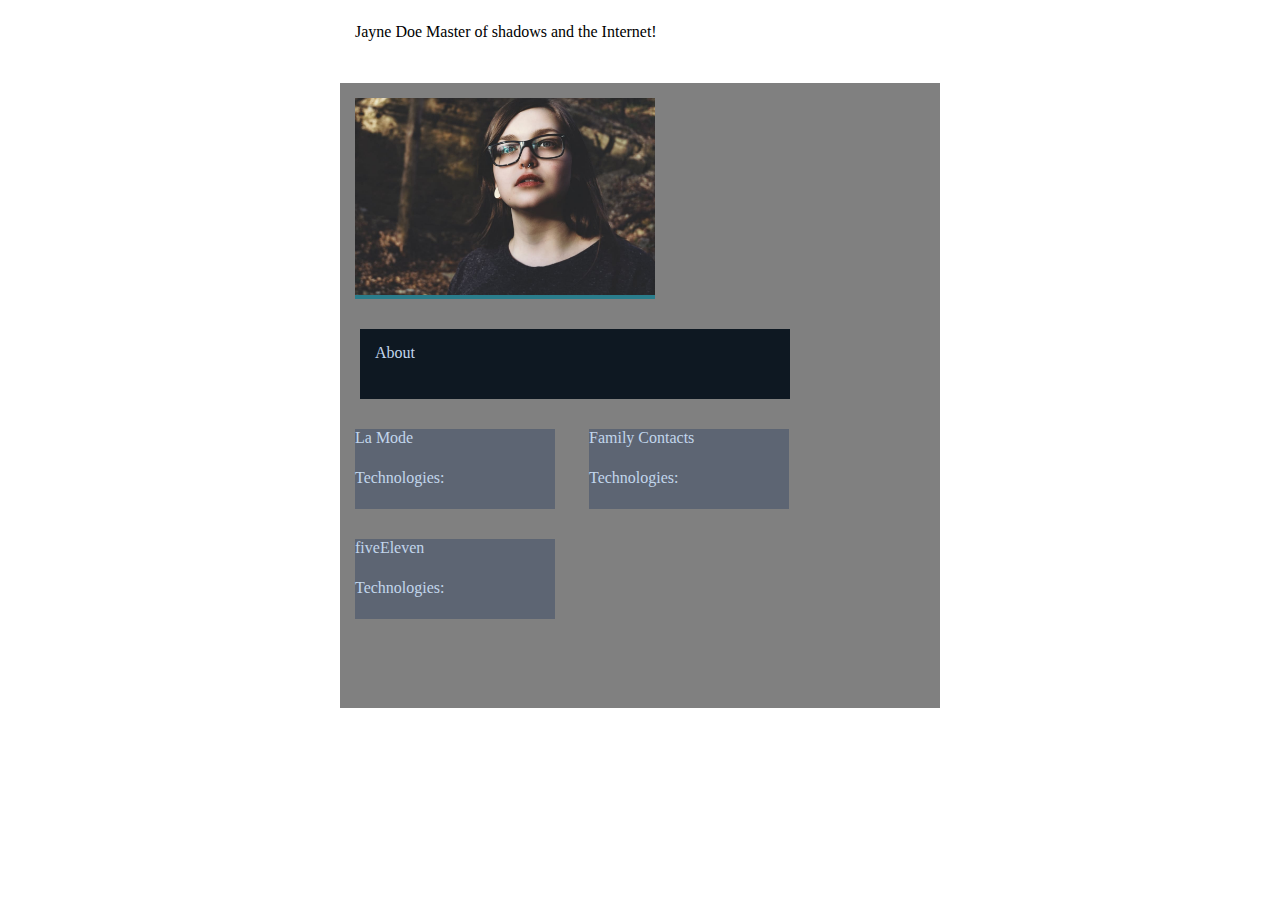
==== index.html @ cec647c0 "fixing CSS for layout, adding some content." ====
<!doctype html>
<meta charset="utf-8">
<html lang="en">
  <head>
  	<title></title>
    <link rel="stylesheet" type="text/css" href="style.css">
  </head>
  <body>
    <div id="wrapper">
      <div id="header">Jayne Doe Master of shadows and the Internet!
      </div>
      <div id="photo">
        <img src="img/photo_of_me.jpg">
      </div>
      <div id="about">
        <div class="title">
          About
        </div>
        <div id="aboutcontent" class="contentdata">
        </div>
      </div>
      <div id="contentwrap">
        <div class="content" id="lamode">
          <div class="title">La Mode
          </div>
          <div class="contentdata">
          </div>
          <div class="title">Technologies:
          </div>
          <div class="techcontent">
          </div>
        </div>
        <div class="content" id="familycontracts">
          <div class="title">Family Contacts
          </div>
          <div class="contentdata">
          </div>
          <div class="title">Technologies:
          </div>
          <div class="techcontent">
          </div>
        </div>
        <div class="content" id="fiveeleven">
          <div class="title">fiveEleven
          </div>
          <div class="contentdata">
          </div>
          <div class="title">Technologies:
          </div>
          <div class="techcontent">
          </div>
        </div>
        <div id="footer">
        </div>
    </div>
  </body>
</html>
---- style.css ----
a{
   color:#48C7E4;
   text-decoration: underline;
}
img {
    max-width: 100%;
    max-height: 100%;
}
#wrapper{
 width: 600px;
 height: 700px;
 background-color: gray;
 margin: 0px auto;
 padding: 0px;
 border-radius: 0px;
}
#header{
 display:block;
 background-color: white;
 padding: 15px;
 height: 45px;
}
#photo{
 width: 300px;
 margin: 15px;
 background-color: #2A7D8C;
 display: inline-block;
 color:#48C7E4;
 border:5px;
}
#about{
 height: auto;
 width: 400px;
 background-color: #0E1822;
 margin: 15px;
 display: inline-block;
 padding:15px;
 margin-left: 20px;
 vertical-align: top;
 color:#C2D6EC;
}
.contentwrap{
  display:block;
}
.content{
 width: 200px;
 background-color: #5D6573;
 margin: 15px;
 display: inline-block;
 color:#C2D6EC;
 padding: 0px;
 vertical-align: middle;
}
.title{
  display:block;
  height:40px;
}
.contentdata{
  display:block;
}
.techcontent{
  display:block;
}
#footer{
  display:block;
  height:40px;
}
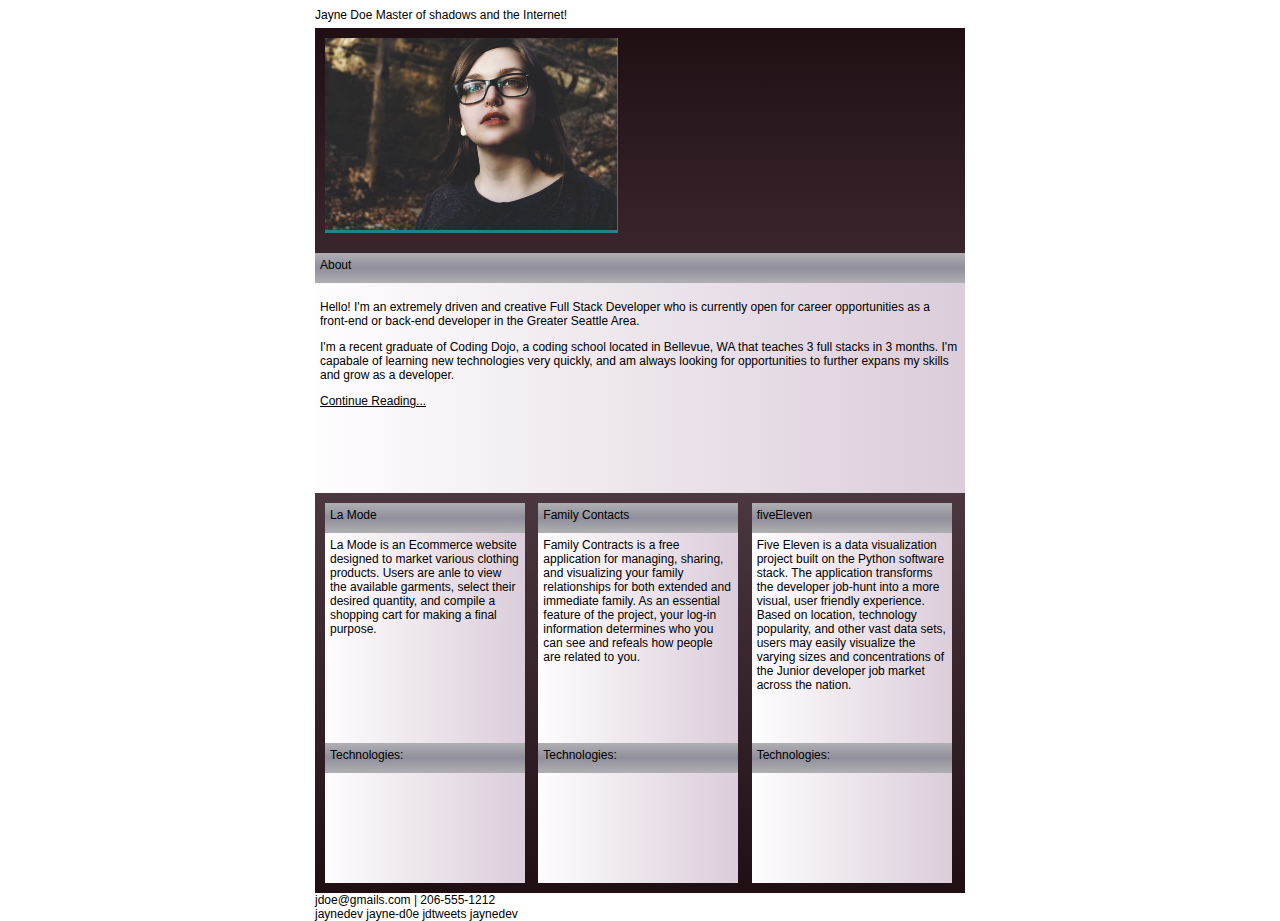
==== commit 035dc1fa: "fixing CSS for gradients, positioning, and typed content" ====
--- a/index.html
+++ b/index.html
@@ -17,6 +17,14 @@
           About
         </div>
         <div id="aboutcontent" class="contentdata">
+          <p>
+            Hello!  I'm an extremely driven and creative Full Stack Developer who is currently open for career opportunities as a front-end or back-end developer in the Greater Seattle Area.
+          </p>
+          <p>
+            I'm a recent graduate of Coding Dojo, a coding school located in Bellevue, WA that teaches 3 full stacks in 3 months.  I'm capabale of learning new technologies very quickly, and am always looking for opportunities to further expans my skills and grow as a developer.
+          </p>
+          <p>
+            <a href="http://www.google.com">Continue Reading...</a>
         </div>
       </div>
       <div id="contentwrap">
@@ -24,6 +32,7 @@
           <div class="title">La Mode
           </div>
           <div class="contentdata">
+            La Mode is an Ecommerce website designed to market various clothing products.  Users are anle to view the available garments, select their desired quantity, and compile a shopping cart for making a final purpose.
           </div>
           <div class="title">Technologies:
           </div>
@@ -34,6 +43,7 @@
           <div class="title">Family Contacts
           </div>
           <div class="contentdata">
+            Family Contracts is a free application for managing, sharing, and visualizing your family relationships for both extended and immediate family.  As an essential feature of the project, your log-in information determines who you can see and refeals how people are related to you.
           </div>
           <div class="title">Technologies:
           </div>
@@ -44,6 +54,7 @@
           <div class="title">fiveEleven
           </div>
           <div class="contentdata">
+            Five Eleven is a data visualization project built on the Python software stack.  The application transforms the developer job-hunt into a more visual, user friendly experience.  Based on location, technology popularity, and other vast data sets, users may easily visualize the varying sizes and concentrations of the Junior developer job market across the nation.
           </div>
           <div class="title">Technologies:
           </div>
@@ -51,6 +62,12 @@
           </div>
         </div>
         <div id="footer">
+          <div id="email">
+            jdoe@gmails.com | 206-555-1212
+          </div>
+          <div id="socialmedia">
+            jaynedev jayne-d0e jdtweets jaynedev
+          </div>
         </div>
     </div>
   </body>
--- a/style.css
+++ b/style.css
@@ -1,5 +1,5 @@
 a{
-   color:#48C7E4;
+   color:black;
    text-decoration: underline;
 }
 img {
@@ -7,61 +7,79 @@
     max-height: 100%;
 }
 #wrapper{
- width: 600px;
- height: 700px;
- background-color: gray;
+ width: 650px;
  margin: 0px auto;
  padding: 0px;
  border-radius: 0px;
+ background:linear-gradient(#1D0D11,#4F3B43,#1D0D11);
+ font-size: 12px;
+ font-family: sans-serif;
 }
 #header{
  display:block;
  background-color: white;
- padding: 15px;
- height: 45px;
+ height: 20px;
+ margin:0px;
 }
 #photo{
- width: 300px;
- margin: 15px;
+ width: 45%;
+ margin: 10px;
  background-color: #2A7D8C;
  display: inline-block;
  color:#48C7E4;
- border:5px;
 }
 #about{
- height: auto;
- width: 400px;
- background-color: #0E1822;
- margin: 15px;
+ margin-top: 10px;
  display: inline-block;
- padding:15px;
- margin-left: 20px;
- vertical-align: top;
- color:#C2D6EC;
+ padding:0px;
+}
+.aboutcontent{
+  text-align: justify;
+  background:linear-gradient(to-right, #FEFDFE, #DBCDDA)
 }
 .contentwrap{
   display:block;
 }
 .content{
  width: 200px;
- background-color: #5D6573;
- margin: 15px;
+ margin-top: 10px;
+ margin-left: 10px;
  display: inline-block;
- color:#C2D6EC;
  padding: 0px;
  vertical-align: middle;
 }
 .title{
   display:block;
-  height:40px;
+  height:20px;
+  padding: 5px;
+  background:linear-gradient(#AFAFB3, #908F9B,#AFAFB3)
 }
 .contentdata{
   display:block;
+  padding:5px;
+  height: 200px;
+  background:linear-gradient(to right, #FEFDFE, #DBCDDA)
 }
 .techcontent{
   display:block;
+  padding:5px;
+  height:100px;
+  background:linear-gradient(to right, #FEFDFE, #DBCDDA)
 }
 #footer{
   display:block;
-  height:40px;
+  height:20px;
+  background-color:white;
+  width:100%;
+  margin-top: 10px;
 }
+.email{
+  display: block;
+  text-align: center;
+ width: 100%;
+}
+.socialmedia{
+ display: block;
+ text-align: center;
+ width:100%;
+}
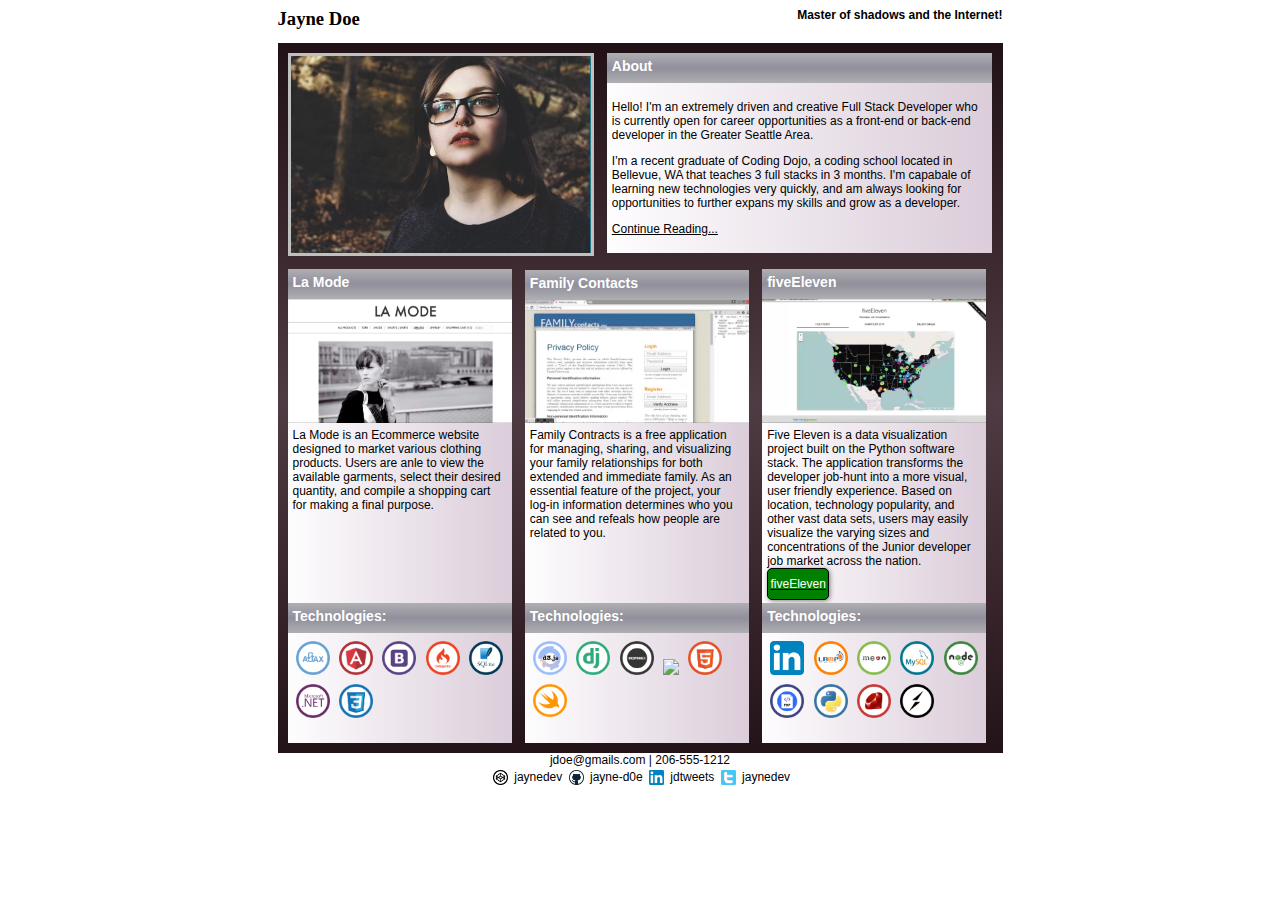
==== commit a37d5765: "i dont want to talk about it." ====
--- a/index.html
+++ b/index.html
@@ -7,58 +7,90 @@
   </head>
   <body>
     <div id="wrapper">
-      <div id="header">Jayne Doe Master of shadows and the Internet!
+      <div id="header"><span class="left">Jayne Doe</span><span class="right">Master of shadows and the Internet!</span>
       </div>
-      <div id="photo">
-        <img src="img/photo_of_me.jpg">
-      </div>
-      <div id="about">
-        <div class="title">
-          About
+      <div id="top">
+        <div id="photo">
+          <img class="me" src="img/photo_of_me.jpg">
         </div>
-        <div id="aboutcontent" class="contentdata">
-          <p>
-            Hello!  I'm an extremely driven and creative Full Stack Developer who is currently open for career opportunities as a front-end or back-end developer in the Greater Seattle Area.
-          </p>
-          <p>
-            I'm a recent graduate of Coding Dojo, a coding school located in Bellevue, WA that teaches 3 full stacks in 3 months.  I'm capabale of learning new technologies very quickly, and am always looking for opportunities to further expans my skills and grow as a developer.
-          </p>
-          <p>
-            <a href="http://www.google.com">Continue Reading...</a>
+        <div id="about">
+          <div class="title">
+            About
+          </div>
+          <div id="aboutcontent">
+            <p>
+              Hello!  I'm an extremely driven and creative Full Stack Developer who is currently open for career opportunities as a front-end or back-end developer in the Greater Seattle Area.
+            </p>
+            <p>
+              I'm a recent graduate of Coding Dojo, a coding school located in Bellevue, WA that teaches 3 full stacks in 3 months.  I'm capabale of learning new technologies very quickly, and am always looking for opportunities to further expans my skills and grow as a developer.
+            </p>
+            <p>
+              <a href="http://www.google.com">Continue Reading...</a></p>
+          </div>
         </div>
       </div>
       <div id="contentwrap">
         <div class="content" id="lamode">
           <div class="title">La Mode
           </div>
+          <img class="content" src="img/lamode.png">
           <div class="contentdata">
             La Mode is an Ecommerce website designed to market various clothing products.  Users are anle to view the available garments, select their desired quantity, and compile a shopping cart for making a final purpose.
+
           </div>
+
           <div class="title">Technologies:
           </div>
           <div class="techcontent">
+            <img class="techs" src="img/ajax.png">
+            <img class="techs" src="img/angular.png">
+            <img class="techs" src="img/bootstrap.png">
+            <img class="techs" src="img/codeigniter.png">
+            <img class="techs" src="img/sqlite.png">
+            <img class="techs" src="img/c-sharp.png">
+            <img class="techs" src="img/CSS.png">
           </div>
         </div>
         <div class="content" id="familycontracts">
           <div class="title">Family Contacts
           </div>
+          <img class="content" src="img/familycontacts.png">
           <div class="contentdata">
             Family Contracts is a free application for managing, sharing, and visualizing your family relationships for both extended and immediate family.  As an essential feature of the project, your log-in information determines who you can see and refeals how people are related to you.
           </div>
           <div class="title">Technologies:
           </div>
           <div class="techcontent">
+            <img class="techs" src="img/d3.png">
+            <img class="techs" src="img/django.png">
+            <img class="techs" src="img/expressjs.png">
+            <img class="techs" src="img/JQuery.png">
+            <img class="techs" src="img/HTML.png">
+            <img class="techs" src="img/iOS-Swift.png">
           </div>
         </div>
         <div class="content" id="fiveeleven">
           <div class="title">fiveEleven
           </div>
+          <img class="content" src="img/fiveEleven.png">
           <div class="contentdata">
             Five Eleven is a data visualization project built on the Python software stack.  The application transforms the developer job-hunt into a more visual, user friendly experience.  Based on location, technology popularity, and other vast data sets, users may easily visualize the varying sizes and concentrations of the Junior developer job market across the nation.
+            <a href="http://google.com"><div class="button">fiveEleven</div></a>
           </div>
+
           <div class="title">Technologies:
           </div>
+
           <div class="techcontent">
+            <img class="techs" src="img/linkedin.png">
+            <img class="techs" src="img/LAMP.png">
+            <img class="techs" src="img/MEAN.png">
+            <img class="techs" src="img/mysql.png">
+            <img class="techs" src="img/nodejs.png">
+            <img class="techs" src="img/php.png">
+            <img class="techs" src="img/python.png">
+            <img class="techs" src="img/RUBY.png">
+            <img class="techs" src="img/socket.png">
           </div>
         </div>
         <div id="footer">
@@ -66,7 +98,7 @@
             jdoe@gmails.com | 206-555-1212
           </div>
           <div id="socialmedia">
-            jaynedev jayne-d0e jdtweets jaynedev
+            <img class="sm" src="img/codepen.png"> jaynedev <img class="sm" src="img/github.png"> jayne-d0e <img class="sm" src="img/linkedin.png"> jdtweets <img class="sm" src="img/twitter.png"> jaynedev
           </div>
         </div>
     </div>
--- a/style.css
+++ b/style.css
@@ -2,76 +2,137 @@
    color:black;
    text-decoration: underline;
 }
-img {
+.right{
+  display: inline-block;
+  float: right;
+  font-weight: bold;
+  vertical-align: middle;
+  height:100%;
+
+}
+.left{
+  float: left;
+  font-weight: bold;
+  font-size: 14pt;
+  font-family: "Comic Sans MS", "Comic Sans", cursive;
+  vertical-align: middle;
+  display: inline-block;
+}
+img.content{
+  width:224px;
+  padding:0px;
+  margin: 0px;
+
+}
+img.me{
     max-width: 100%;
-    max-height: 100%;
+    display:block;
+}
+img.techs{
+  width:34px;
+  padding: 3px;
+}
+img.sm{
+  width:15px;
+  padding: 3px;
+  vertical-align: middle;
+}
+.button{
+  border-radius: 5px;
+  border-color: black;
+  border-width: 1px;
+  border-style: solid;
+  box-shadow: 1px 1px 5px grey;
+  color:white;
+  background-color: green;
+  height:30px;
+  width:60px;
+  text-align: center;
+  vertical-align: middle;
+  line-height: 30px;
 }
 #wrapper{
- width: 650px;
+ width: 725px;
  margin: 0px auto;
  padding: 0px;
  border-radius: 0px;
  background:linear-gradient(#1D0D11,#4F3B43,#1D0D11);
- font-size: 12px;
+ font-size: 9pt;
  font-family: sans-serif;
 }
 #header{
  display:block;
  background-color: white;
- height: 20px;
- margin:0px;
+ height: 35px;
+ margin-bottom:10px;
+ width: 100%;
+}
+.top{
+  width: 400px;
+  margin-top: 10px;
+  display:block;
 }
 #photo{
- width: 45%;
- margin: 10px;
+ width: 300px;
+ /* height: 200px; */
+ margin-right: 10px;
+ margin-left: 10px;
  background-color: #2A7D8C;
  display: inline-block;
  color:#48C7E4;
+ border-style: solid;
+ border-color: #C0C0C0;
 }
 #about{
- margin-top: 10px;
  display: inline-block;
  padding:0px;
+ width:385px;
+ vertical-align: top;
 }
-.aboutcontent{
-  text-align: justify;
-  background:linear-gradient(to-right, #FEFDFE, #DBCDDA)
+#aboutcontent{
+  display: block;
+  padding:5px;
+  background:linear-gradient(to right, #FEFDFE, #DBCDDA);
+  height: 160px;
 }
 .contentwrap{
   display:block;
 }
 .content{
- width: 200px;
+ width: 224px;
  margin-top: 10px;
  margin-left: 10px;
  display: inline-block;
- padding: 0px;
  vertical-align: middle;
 }
 .title{
   display:block;
   height:20px;
   padding: 5px;
-  background:linear-gradient(#AFAFB3, #908F9B,#AFAFB3)
+  background:linear-gradient(#AFAFB3, #908F9B,#AFAFB3);
+  color:#FFFFFF;
+  font-weight:bold;
+  font-size: 14px;
 }
 .contentdata{
   display:block;
   padding:5px;
-  height: 200px;
-  background:linear-gradient(to right, #FEFDFE, #DBCDDA)
+  background:linear-gradient(to right, #FEFDFE, #DBCDDA);
+  height: 170px;
 }
 .techcontent{
   display:block;
   padding:5px;
   height:100px;
-  background:linear-gradient(to right, #FEFDFE, #DBCDDA)
+  background:linear-gradient(to right, #FEFDFE, #DBCDDA);
 }
 #footer{
   display:block;
-  height:20px;
+  height:50px;
   background-color:white;
   width:100%;
   margin-top: 10px;
+  text-align: center;
 }
 .email{
   display: block;
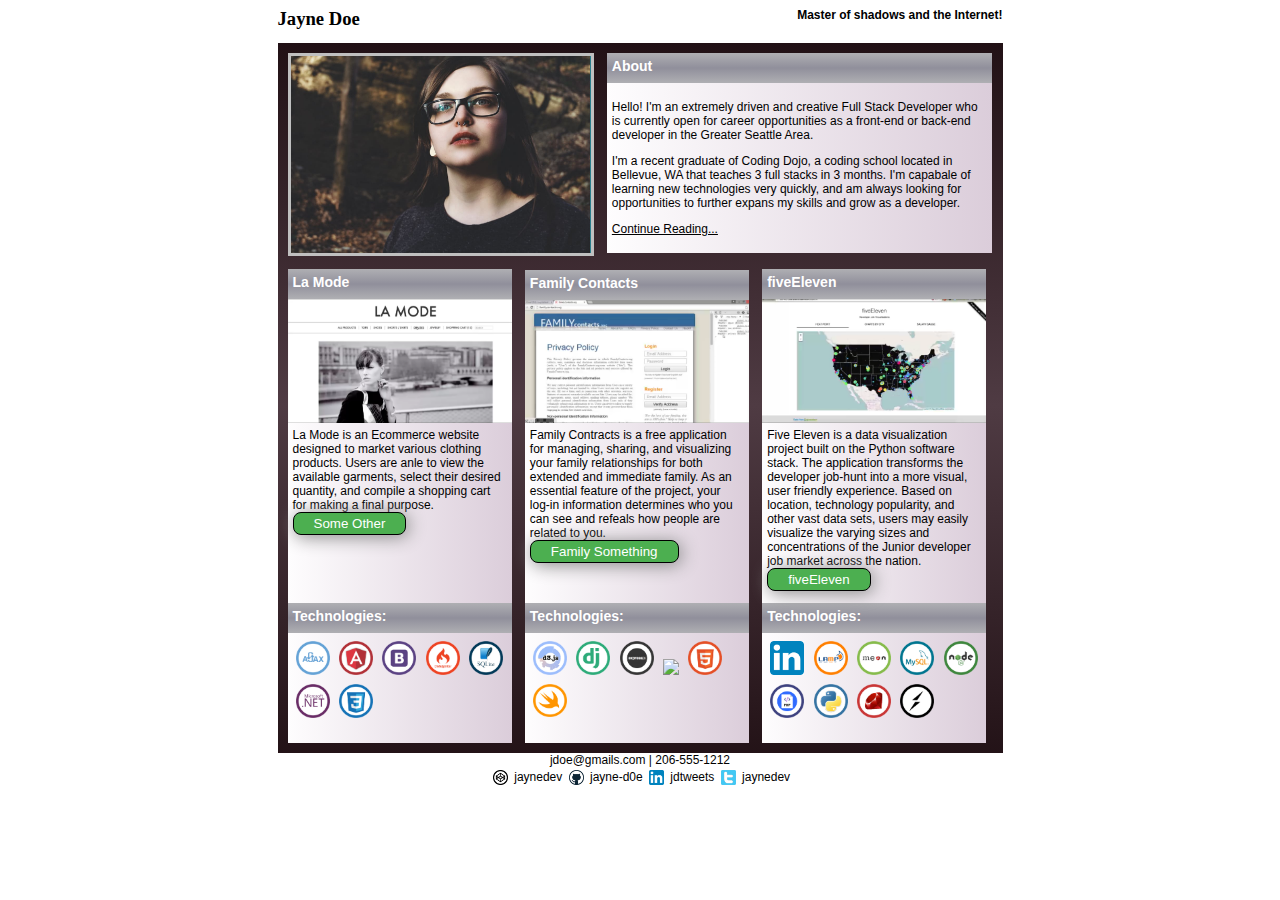
==== commit d2820c77: "added buttons" ====
--- a/index.html
+++ b/index.html
@@ -36,7 +36,7 @@
           <img class="content" src="img/lamode.png">
           <div class="contentdata">
             La Mode is an Ecommerce website designed to market various clothing products.  Users are anle to view the available garments, select their desired quantity, and compile a shopping cart for making a final purpose.
-
+            <button>Some Other</button>
           </div>
 
           <div class="title">Technologies:
@@ -57,6 +57,7 @@
           <img class="content" src="img/familycontacts.png">
           <div class="contentdata">
             Family Contracts is a free application for managing, sharing, and visualizing your family relationships for both extended and immediate family.  As an essential feature of the project, your log-in information determines who you can see and refeals how people are related to you.
+            <button>Family Something</button>
           </div>
           <div class="title">Technologies:
           </div>
@@ -75,7 +76,7 @@
           <img class="content" src="img/fiveEleven.png">
           <div class="contentdata">
             Five Eleven is a data visualization project built on the Python software stack.  The application transforms the developer job-hunt into a more visual, user friendly experience.  Based on location, technology popularity, and other vast data sets, users may easily visualize the varying sizes and concentrations of the Junior developer job market across the nation.
-            <a href="http://google.com"><div class="button">fiveEleven</div></a>
+            <button>fiveEleven</button>
           </div>
 
           <div class="title">Technologies:
--- a/style.css
+++ b/style.css
@@ -17,6 +17,17 @@
   font-family: "Comic Sans MS", "Comic Sans", cursive;
   vertical-align: middle;
   display: inline-block;
+}
+button{
+    background-color: #4CAF50; /* Green */
+    border:1px solid black;
+    border-radius: 8px;
+    color: white;
+    padding: 3px 20px;
+    text-align: center;
+    text-decoration: none;
+    display: inline-block;
+    box-shadow: 2px 2px 18px #888888;
 }
 img.content{
   width:224px;
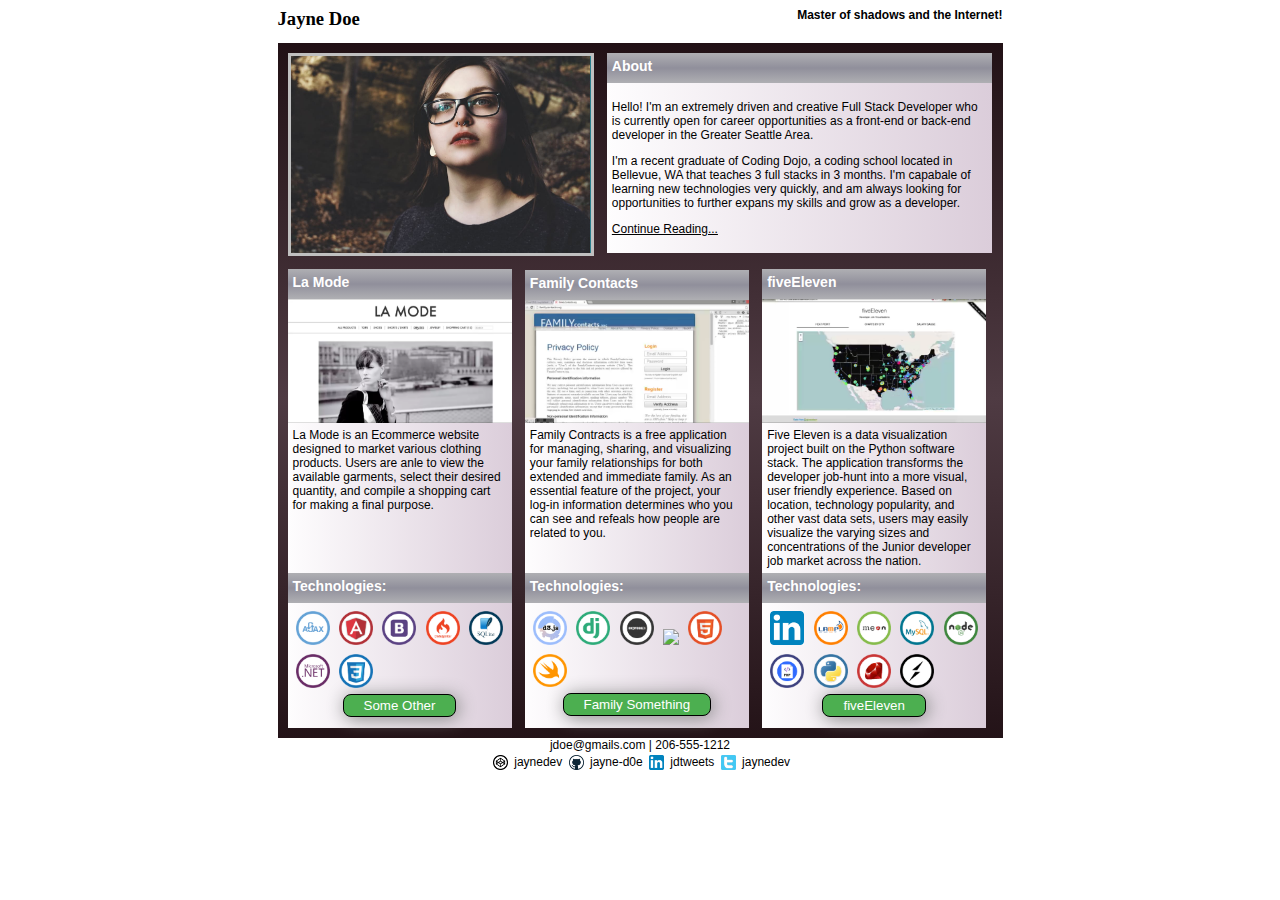
==== commit 26dd70e8: "fixed ma buttons" ====
--- a/index.html
+++ b/index.html
@@ -36,7 +36,7 @@
           <img class="content" src="img/lamode.png">
           <div class="contentdata">
             La Mode is an Ecommerce website designed to market various clothing products.  Users are anle to view the available garments, select their desired quantity, and compile a shopping cart for making a final purpose.
-            <button>Some Other</button>
+
           </div>
 
           <div class="title">Technologies:
@@ -49,6 +49,7 @@
             <img class="techs" src="img/sqlite.png">
             <img class="techs" src="img/c-sharp.png">
             <img class="techs" src="img/CSS.png">
+            <button>Some Other</button>
           </div>
         </div>
         <div class="content" id="familycontracts">
@@ -57,7 +58,7 @@
           <img class="content" src="img/familycontacts.png">
           <div class="contentdata">
             Family Contracts is a free application for managing, sharing, and visualizing your family relationships for both extended and immediate family.  As an essential feature of the project, your log-in information determines who you can see and refeals how people are related to you.
-            <button>Family Something</button>
+
           </div>
           <div class="title">Technologies:
           </div>
@@ -68,6 +69,7 @@
             <img class="techs" src="img/JQuery.png">
             <img class="techs" src="img/HTML.png">
             <img class="techs" src="img/iOS-Swift.png">
+            <button>Family Something</button>
           </div>
         </div>
         <div class="content" id="fiveeleven">
@@ -76,7 +78,7 @@
           <img class="content" src="img/fiveEleven.png">
           <div class="contentdata">
             Five Eleven is a data visualization project built on the Python software stack.  The application transforms the developer job-hunt into a more visual, user friendly experience.  Based on location, technology popularity, and other vast data sets, users may easily visualize the varying sizes and concentrations of the Junior developer job market across the nation.
-            <button>fiveEleven</button>
+
           </div>
 
           <div class="title">Technologies:
@@ -92,6 +94,7 @@
             <img class="techs" src="img/python.png">
             <img class="techs" src="img/RUBY.png">
             <img class="techs" src="img/socket.png">
+            <button>fiveEleven</button>
           </div>
         </div>
         <div id="footer">
--- a/style.css
+++ b/style.css
@@ -20,14 +20,16 @@
 }
 button{
     background-color: #4CAF50; /* Green */
-    border:1px solid black;
+    border:.5px solid black;
     border-radius: 8px;
     color: white;
     padding: 3px 20px;
     text-align: center;
     text-decoration: none;
-    display: inline-block;
+    display: block;
     box-shadow: 2px 2px 18px #888888;
+    margin:auto;
+
 }
 img.content{
   width:224px;
@@ -129,12 +131,12 @@
   display:block;
   padding:5px;
   background:linear-gradient(to right, #FEFDFE, #DBCDDA);
-  height: 170px;
+  height: 140px;
 }
 .techcontent{
   display:block;
   padding:5px;
-  height:100px;
+  height:115px;
   background:linear-gradient(to right, #FEFDFE, #DBCDDA);
 }
 #footer{
